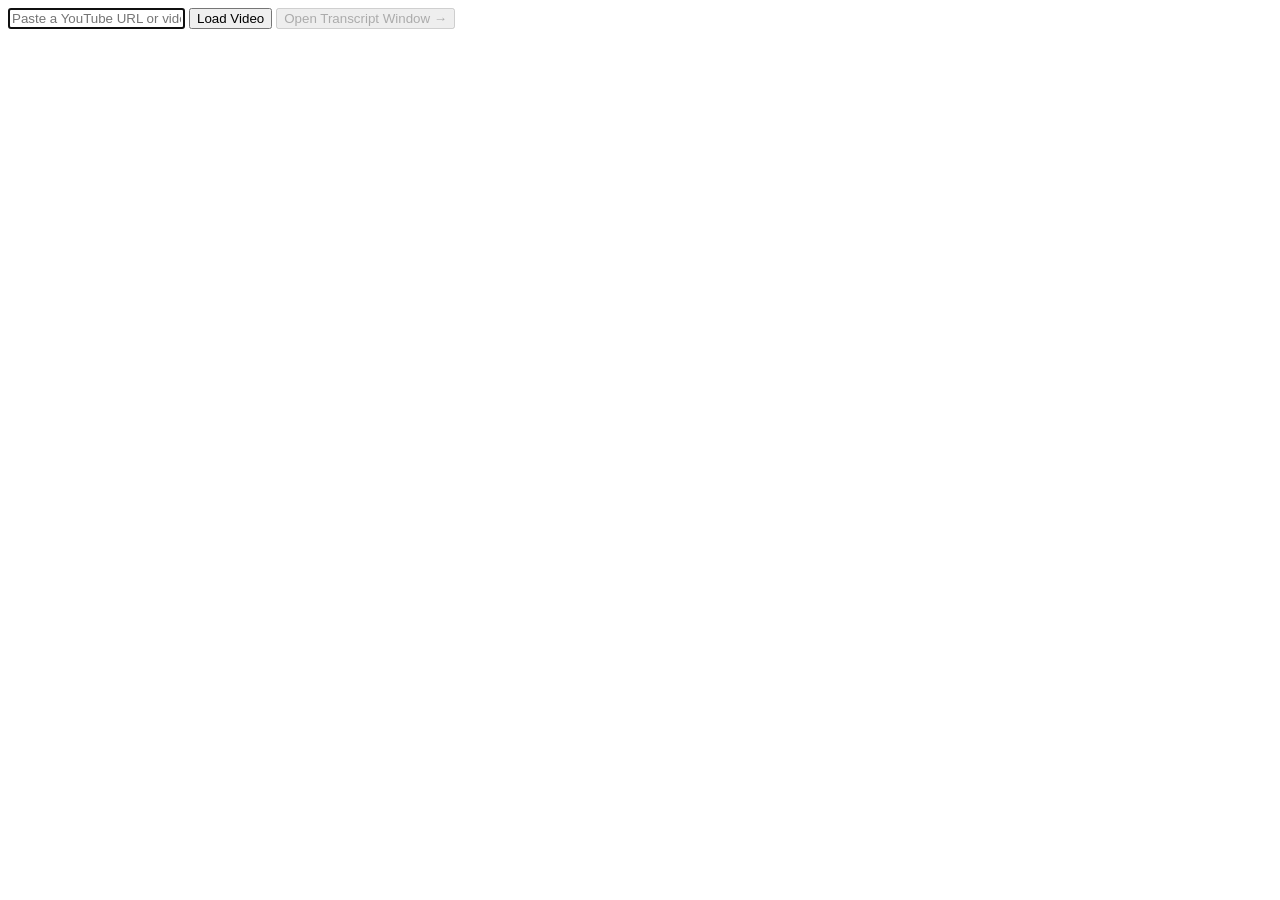
==== frontend/video.html @ f70b4dcd "Initial commit" ====
<!DOCTYPE html>
<html lang="en">
<head>
  <meta charset="UTF-8">
  <title>YT Transcript Companion — Video</title>
  <link rel="stylesheet" href="/css/style.css">
</head>
<body>
  <div class="topbar">
    <input type="text" id="url-input" placeholder="Paste a YouTube URL or video ID..." autofocus>
    <button id="load-btn">Load Video</button>
    <button id="open-transcript-btn" disabled>Open Transcript Window &rarr;</button>
  </div>
  <div id="banner" class="banner"></div>

  <div id="player-container">
    <div id="player"></div>
  </div>

  <script src="/js/youtube-utils.js"></script>
  <script src="/js/video.js"></script>
  <!-- YouTube's IFrame Player API loader. It calls window.onYouTubeIframeAPIReady()
       itself once loaded, so that function must already be defined by the time this
       finishes - which is why video.js is loaded above, before this script tag. -->
  <script src="https://www.youtube.com/iframe_api"></script>
</body>
</html>
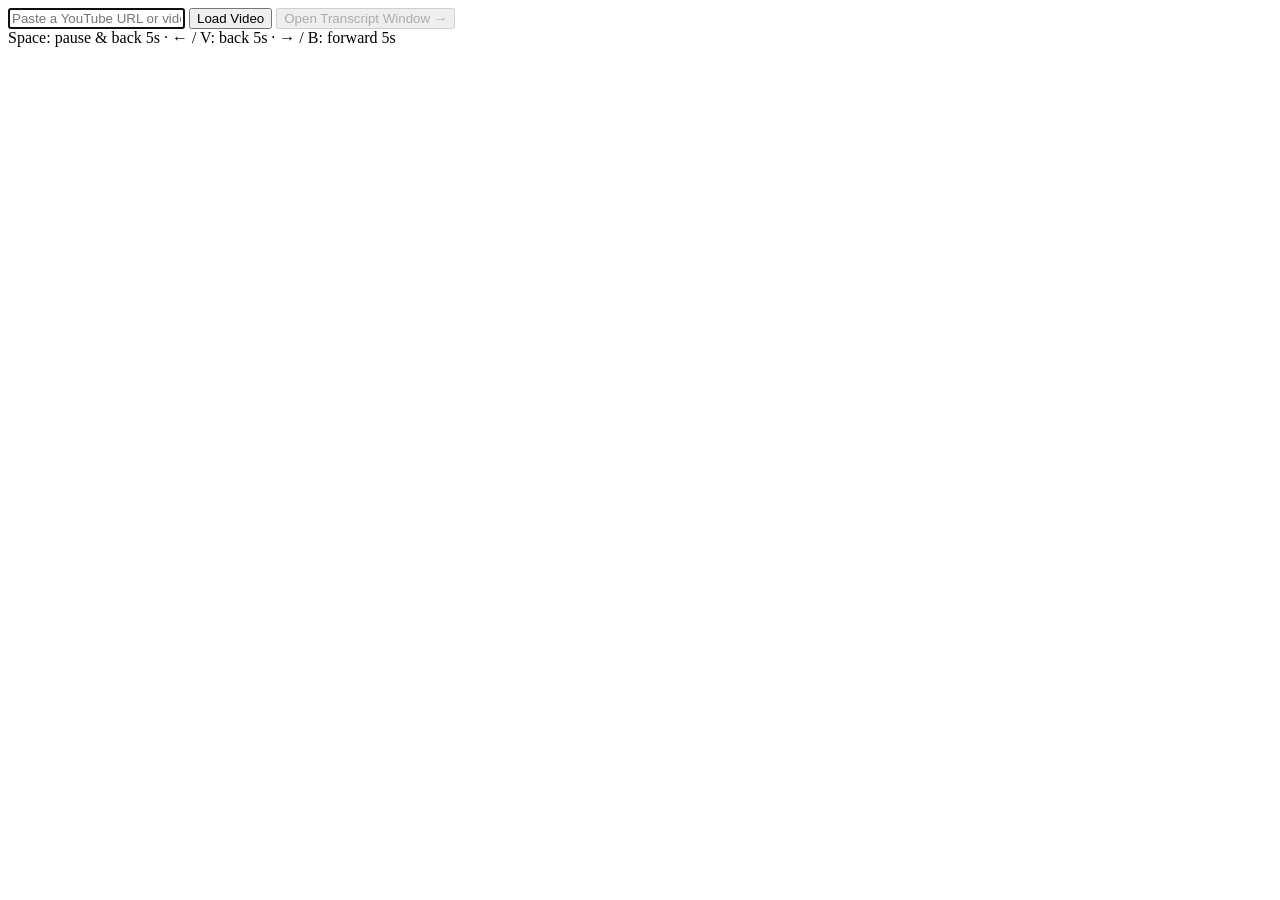
==== commit 345b8c7d: "Add PDF transcript download, keyboard shortcuts, player recovery and Excel watch progress - Download" ====
--- a/frontend/video.html
+++ b/frontend/video.html
@@ -7,10 +7,15 @@
 </head>
 <body>
   <div class="topbar">
-    <input type="text" id="url-input" placeholder="Paste a YouTube URL or video ID..." autofocus>
+    <input type="text" id="url-input" list="recent-videos" autocomplete="off"
+           placeholder="Paste a YouTube URL or video ID, or pick a recent video..." autofocus>
+    <datalist id="recent-videos"></datalist>
     <button id="load-btn">Load Video</button>
     <button id="open-transcript-btn" disabled>Open Transcript Window &rarr;</button>
+    <button id="fix-playback-btn" class="secondary" hidden
+            title="Player stuck or showing an error? Opens YouTube in a new tab, then reloads the player where you were when you come back.">&#x21bb; Fix playback</button>
   </div>
+  <div class="shortcut-hint">Space: pause &amp; back 5s &middot; &larr; / V: back 5s &middot; &rarr; / B: forward 5s</div>
   <div id="banner" class="banner"></div>
 
   <div id="player-container">
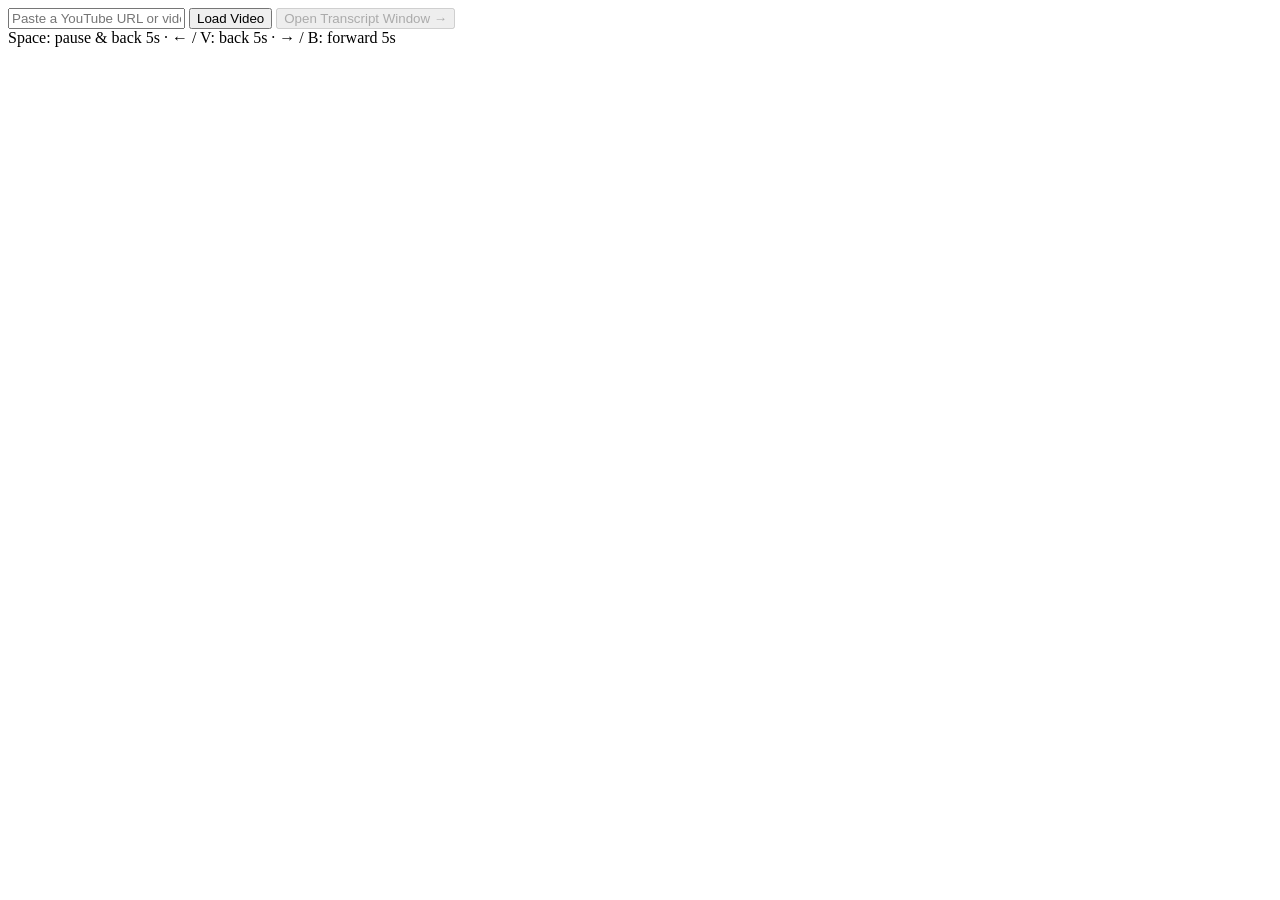
==== commit cf17748a: "Fix keyboard shortcuts not firing and stale cached scripts - Release the link box after a video load" ====
--- a/frontend/video.html
+++ b/frontend/video.html
@@ -3,12 +3,12 @@
 <head>
   <meta charset="UTF-8">
   <title>YT Transcript Companion — Video</title>
-  <link rel="stylesheet" href="/css/style.css">
+  <link rel="stylesheet" href="/css/style.css?v=2">
 </head>
 <body>
   <div class="topbar">
     <input type="text" id="url-input" list="recent-videos" autocomplete="off"
-           placeholder="Paste a YouTube URL or video ID, or pick a recent video..." autofocus>
+           placeholder="Paste a YouTube URL or video ID, or pick a recent video...">
     <datalist id="recent-videos"></datalist>
     <button id="load-btn">Load Video</button>
     <button id="open-transcript-btn" disabled>Open Transcript Window &rarr;</button>
@@ -22,8 +22,8 @@
     <div id="player"></div>
   </div>
 
-  <script src="/js/youtube-utils.js"></script>
-  <script src="/js/video.js"></script>
+  <script src="/js/youtube-utils.js?v=2"></script>
+  <script src="/js/video.js?v=2"></script>
   <!-- YouTube's IFrame Player API loader. It calls window.onYouTubeIframeAPIReady()
        itself once loaded, so that function must already be defined by the time this
        finishes - which is why video.js is loaded above, before this script tag. -->
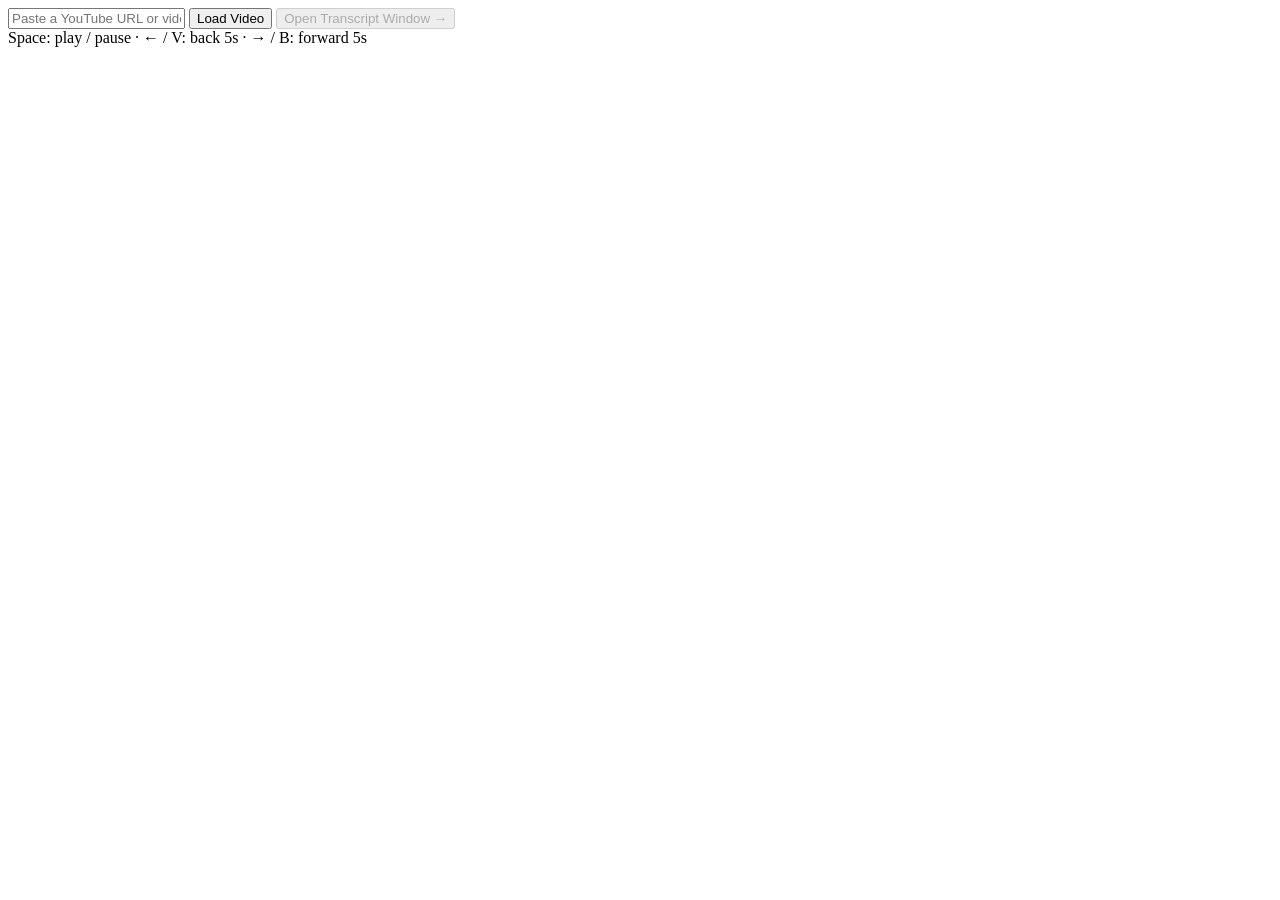
==== commit 85bc8244: "Make Space a plain play/pause toggle Space no longer jumps back 5s when pausing. V/B and the arrow k" ====
--- a/frontend/video.html
+++ b/frontend/video.html
@@ -3,7 +3,7 @@
 <head>
   <meta charset="UTF-8">
   <title>YT Transcript Companion — Video</title>
-  <link rel="stylesheet" href="/css/style.css?v=2">
+  <link rel="stylesheet" href="/css/style.css?v=3">
 </head>
 <body>
   <div class="topbar">
@@ -15,15 +15,15 @@
     <button id="fix-playback-btn" class="secondary" hidden
             title="Player stuck or showing an error? Opens YouTube in a new tab, then reloads the player where you were when you come back.">&#x21bb; Fix playback</button>
   </div>
-  <div class="shortcut-hint">Space: pause &amp; back 5s &middot; &larr; / V: back 5s &middot; &rarr; / B: forward 5s</div>
+  <div class="shortcut-hint">Space: play / pause &middot; &larr; / V: back 5s &middot; &rarr; / B: forward 5s</div>
   <div id="banner" class="banner"></div>
 
   <div id="player-container">
     <div id="player"></div>
   </div>
 
-  <script src="/js/youtube-utils.js?v=2"></script>
-  <script src="/js/video.js?v=2"></script>
+  <script src="/js/youtube-utils.js?v=3"></script>
+  <script src="/js/video.js?v=3"></script>
   <!-- YouTube's IFrame Player API loader. It calls window.onYouTubeIframeAPIReady()
        itself once loaded, so that function must already be defined by the time this
        finishes - which is why video.js is loaded above, before this script tag. -->
